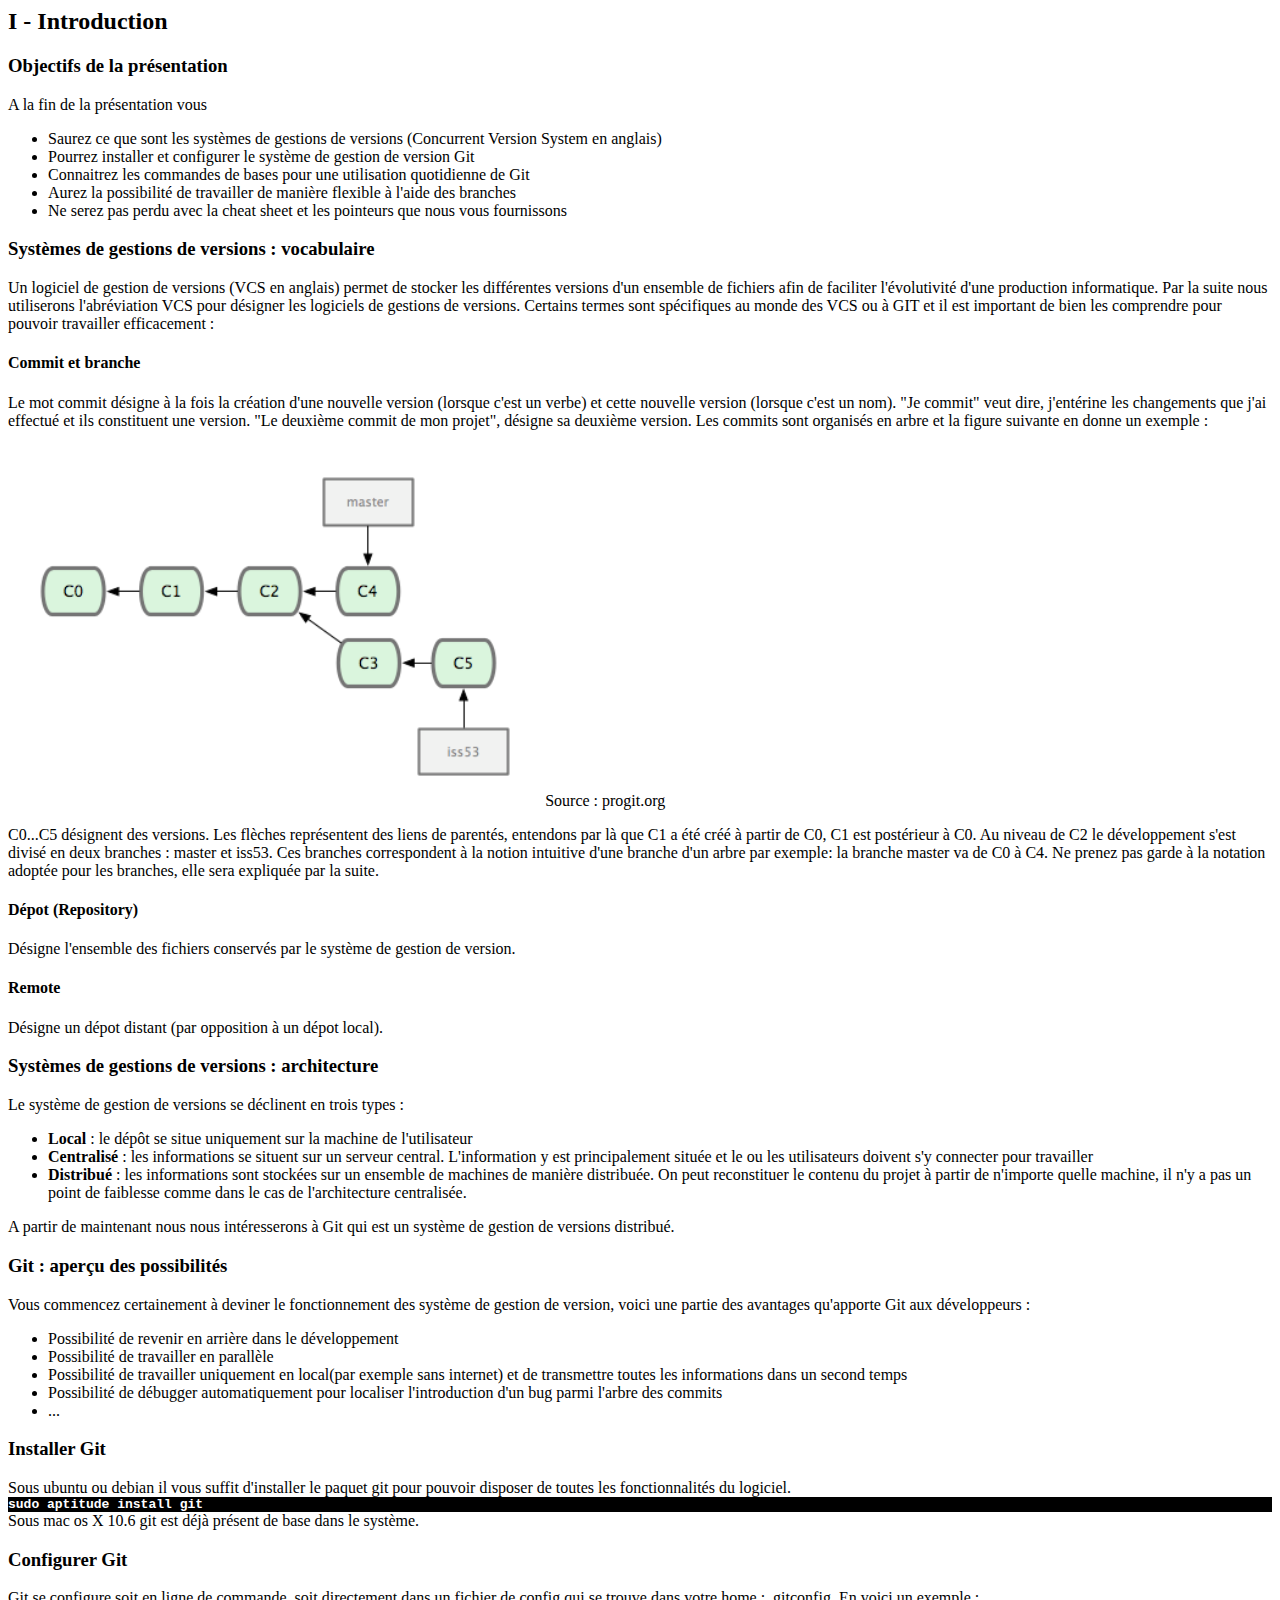
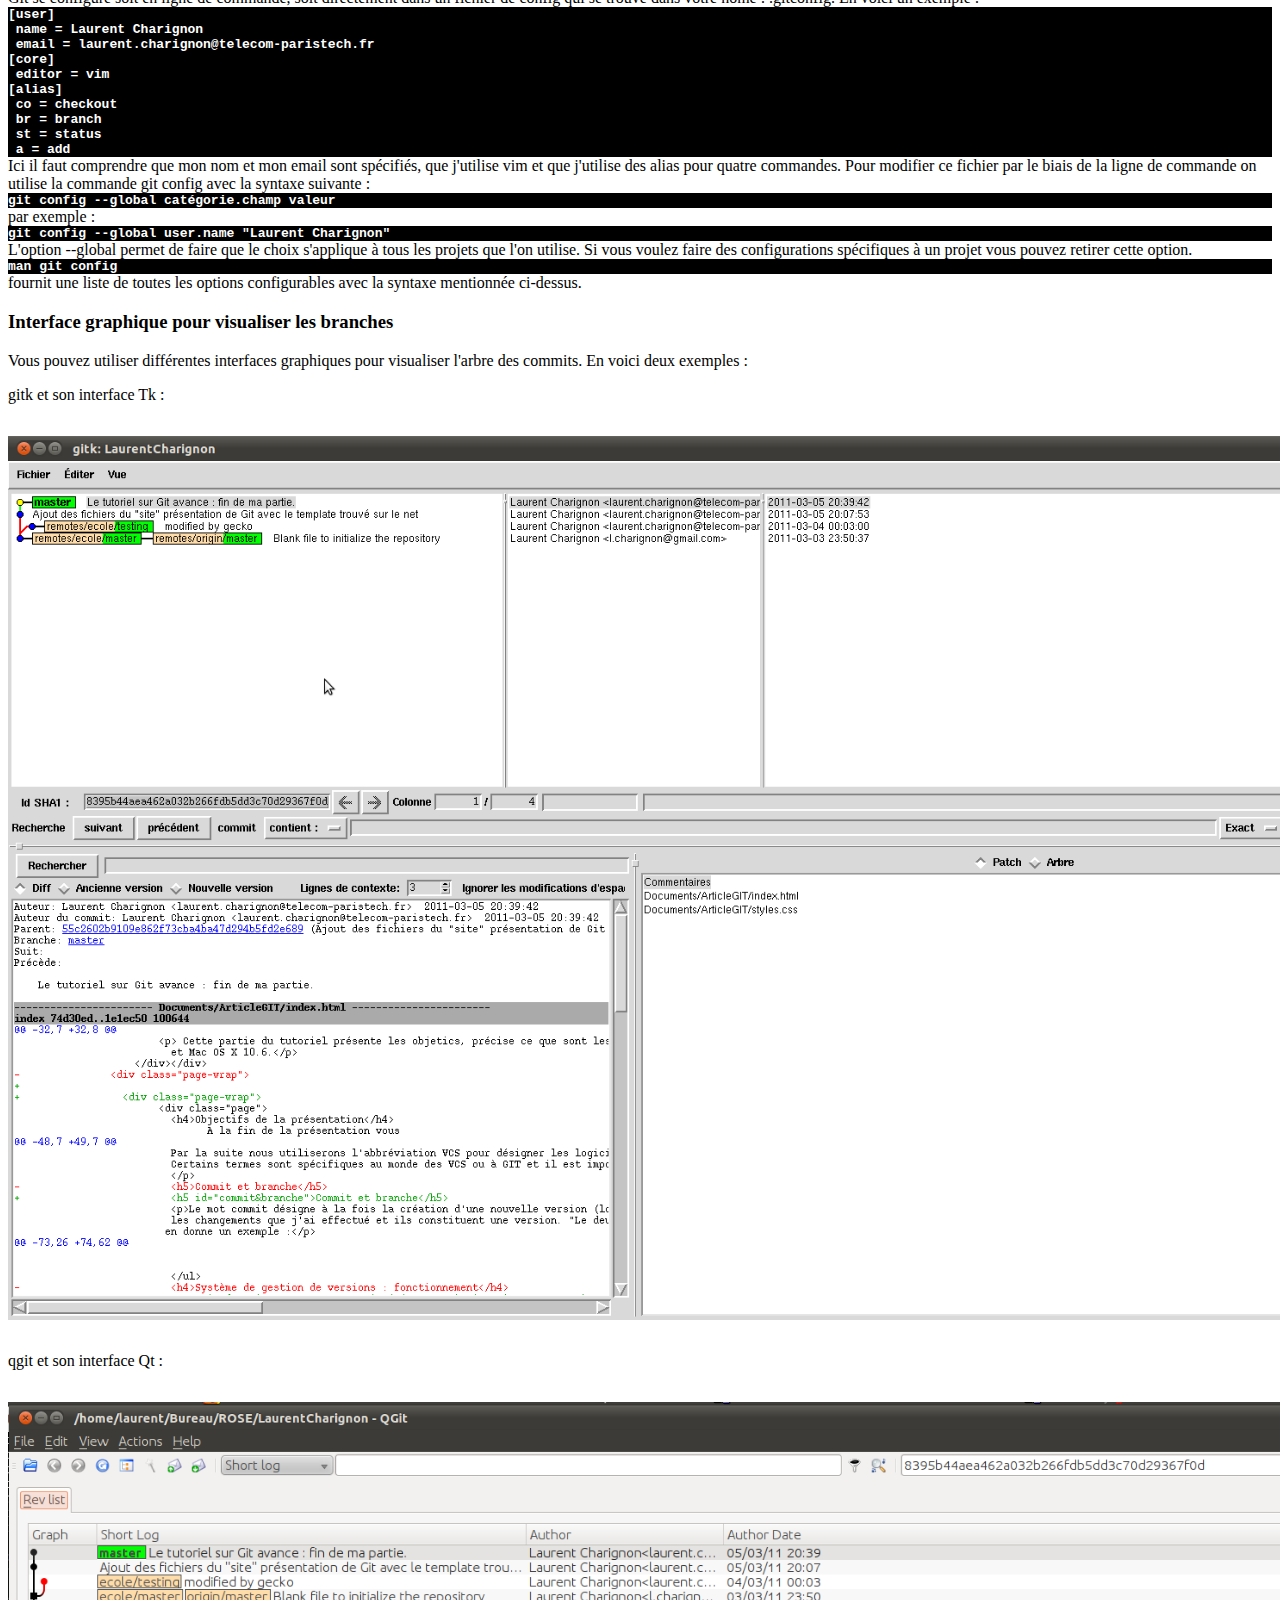
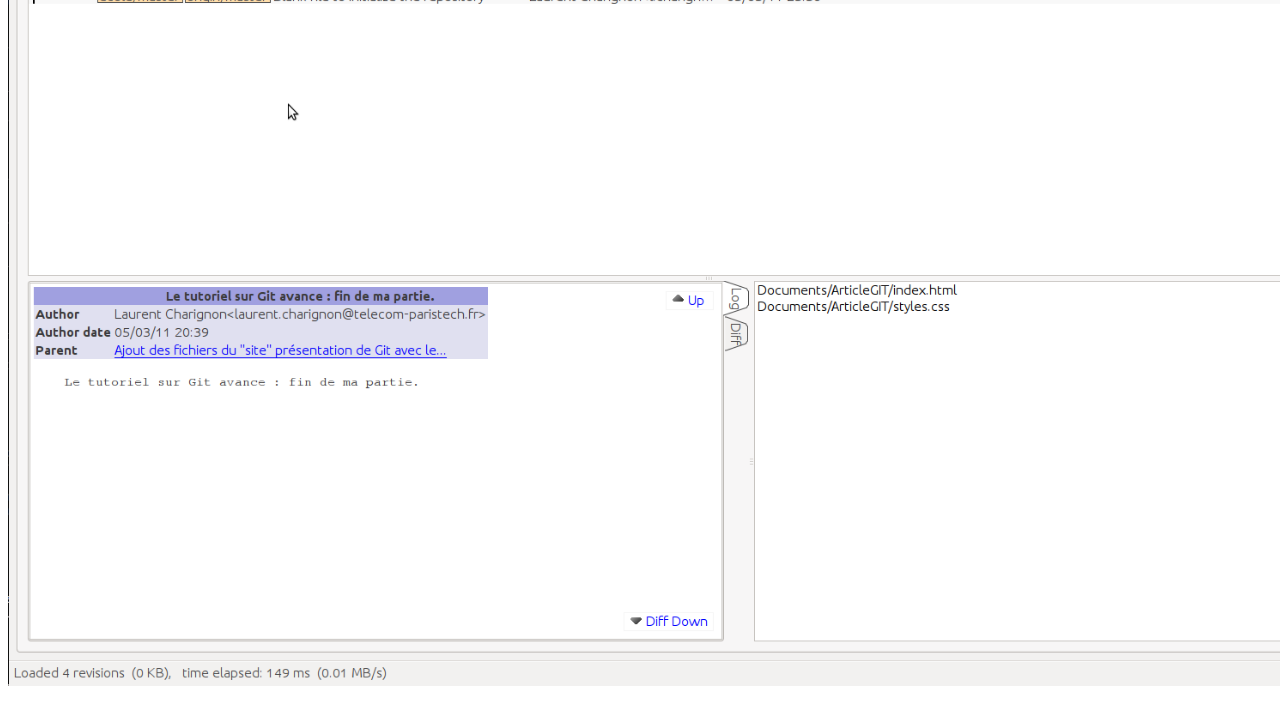
==== index.html @ 532a14a0 "Fixed my part (Laurent), ready to merge !" ====
<html>
  <head>
    <meta http-equiv="content-language" content="fr" />
    <meta http-equiv="Content-Type" content="text/html; charset=UTF-8" />
    <title>Tutoriel GIT</title>
    <style>
      img { height: 300px; margin: 1em auto; }
      pre { background : black; color : white; font-weight: bold;}
	  code { display:block;background : black; color : white; font-weight: bold;}
    </style>
  </head>
  <body>
	<h2>I - Introduction</h2>
	<h3 id="objectifs">Objectifs de la présentation</h3>
				A la fin de la présentation vous 
				<ul>
				  <li>Saurez ce que sont les systèmes de gestions de versions (Concurrent Version System en anglais)</li>
				  <li>Pourrez installer et configurer le système de gestion de version Git</li>
				  <li>Connaitrez les commandes de bases pour une utilisation quotidienne de Git</li>
				  <li>Aurez la possibilité de travailler de manière flexible à l'aide des branches</li>
				  <li>Ne serez pas perdu avec la cheat sheet et les pointeurs que nous vous fournissons</li>
				</ul>
			  <h3 id="vocabulaire">Systèmes de gestions de versions : vocabulaire</h3>
			  <p>Un logiciel de gestion de versions (VCS en anglais) permet de stocker les différentes versions d'un ensemble de fichiers afin de faciliter l'évolutivité d'une production informatique. 
			  Par la suite nous utiliserons l'abréviation VCS pour désigner les logiciels de gestions de versions.
			  Certains termes sont spécifiques au monde des VCS ou à GIT et il est important de bien les comprendre pour pouvoir travailler efficacement : 
			  </p>
			  <h4 >Commit et branche</h4> 
			  <p>Le mot commit désigne à la fois la création d'une nouvelle version (lorsque c'est un verbe) et cette nouvelle version (lorsque c'est un nom). "Je commit" veut dire, j'entérine 
			  les changements que j'ai effectué et ils constituent une version. "Le deuxième commit de mon projet", désigne sa deuxième version. Les commits sont organisés en arbre et la figure suivante
			 en donne un exemple :</p>
								
				<img src="./img/arbre1.png" style="margin:30px"/>
				Source : progit.org

				<p>C0...C5 désignent des versions. Les flèches représentent des liens de parentés, entendons par là que C1 a été créé à partir de C0, C1 est postérieur à C0.
				Au niveau de C2 le développement s'est divisé en deux branches : master et iss53. Ces branches correspondent à la notion intuitive d'une branche d'un arbre par exemple: 
				la branche master va de C0
				à C4. Ne prenez pas garde à la notation adoptée pour les branches, elle sera expliquée par la suite.</p>
				<h4>Dépot (Repository)</h4> <p>Désigne l'ensemble des fichiers conservés par le système de gestion de version.</p>
				<h4>Remote </h4> <p>Désigne un dépot distant (par opposition à un dépot local).</p>
			  <h3 id="architecture">Systèmes de gestions de versions : architecture</h3>
			  Le système de gestion de versions se déclinent en trois types :
			  <ul>
				<li><b>Local</b> : le dépôt se situe uniquement sur la machine de l'utilisateur</li>
				<li><b>Centralisé</b> : les informations se situent sur un serveur central. L'information y est principalement située et le ou les utilisateurs doivent s'y connecter pour travailler</li>
				<li><b>Distribué</b> : les informations sont stockées sur un ensemble de machines de manière distribuée. On peut reconstituer le contenu du projet à partir de n'importe quelle machine, 
				il n'y
				a pas un point de faiblesse comme dans le cas de l'architecture centralisée.</li>


			  </ul>
			  A partir de maintenant nous nous intéresserons à Git qui est un système de gestion de versions distribué.
			  <h3 id="git">Git : aperçu des possibilités</h3>	
			  
			  Vous commencez certainement à deviner le fonctionnement des système de gestion de version, voici une partie des avantages qu'apporte Git aux développeurs : 
			  <ul>
			  <li>Possibilité de revenir en arrière dans le développement</li>
			  <li>Possibilité de travailler en parallèle</li>
			  <li>Possibilité de travailler uniquement en local(par exemple sans internet) et de transmettre toutes les informations dans un second temps</li>
			  <li>Possibilité de débugger automatiquement pour localiser l'introduction d'un bug parmi l'arbre des commits</li>
			  <li>...</li>
			  </ul>

			  <h3 id="installer">Installer Git</h3>
			  Sous ubuntu ou debian il vous suffit d'installer le paquet git pour pouvoir disposer de toutes les fonctionnalités du logiciel.
			  <code>sudo aptitude install git</code>
			  Sous mac os X 10.6 git est déjà présent de base dans le système.
			  <h3 id="configurer">Configurer Git</h3>
			  Git se configure soit en ligne de commande, soit directement dans un fichier de config qui se trouve dans votre home : .gitconfig.
			  En voici un exemple :
		  	  <code>
				  [user]<br/>
				  &nbsp;name = Laurent Charignon<br/>
				  &nbsp;email = laurent.charignon@telecom-paristech.fr<br/>
				[core]<br/>
				  &nbsp;editor = vim<br/>

				[alias]<br/>
				  &nbsp;co = checkout<br/>
				  &nbsp;br = branch<br/>
				  &nbsp;st = status<br/>
				  &nbsp;a  = add<br/>
			  </code>
			  Ici il faut comprendre que mon nom et mon email sont spécifiés, que j'utilise vim et que j'utilise des alias pour quatre commandes.
			  Pour modifier ce fichier par le biais de la ligne de commande on utilise la commande git config avec la syntaxe suivante :
			  <code>
				git config --global catégorie.champ valeur
			  </code>
			  par exemple :
			  <code>
				git config --global user.name "Laurent Charignon"
			  </code>
			  L'option --global permet de faire que le choix s'applique à tous les projets que l'on utilise. Si vous voulez faire des configurations spécifiques à un projet vous pouvez retirer cette option.
			  <code>man git config</code> fournit une liste de toutes les options configurables avec la syntaxe mentionnée ci-dessus.

			  <h3 id="gui">Interface graphique pour visualiser les branches</h3>
			  <p>Vous pouvez utiliser différentes interfaces graphiques pour visualiser l'arbre des commits. En voici deux exemples :
			  </p>
			  <p>gitk et son interface Tk :</p>
			  <img src="./img/gitk.png"  style="height:100%"  />
			  
				<p>qgit et son interface Qt :</p>
					
				<img src="./img/qgit.png" style="height:100%" />
			  </body>
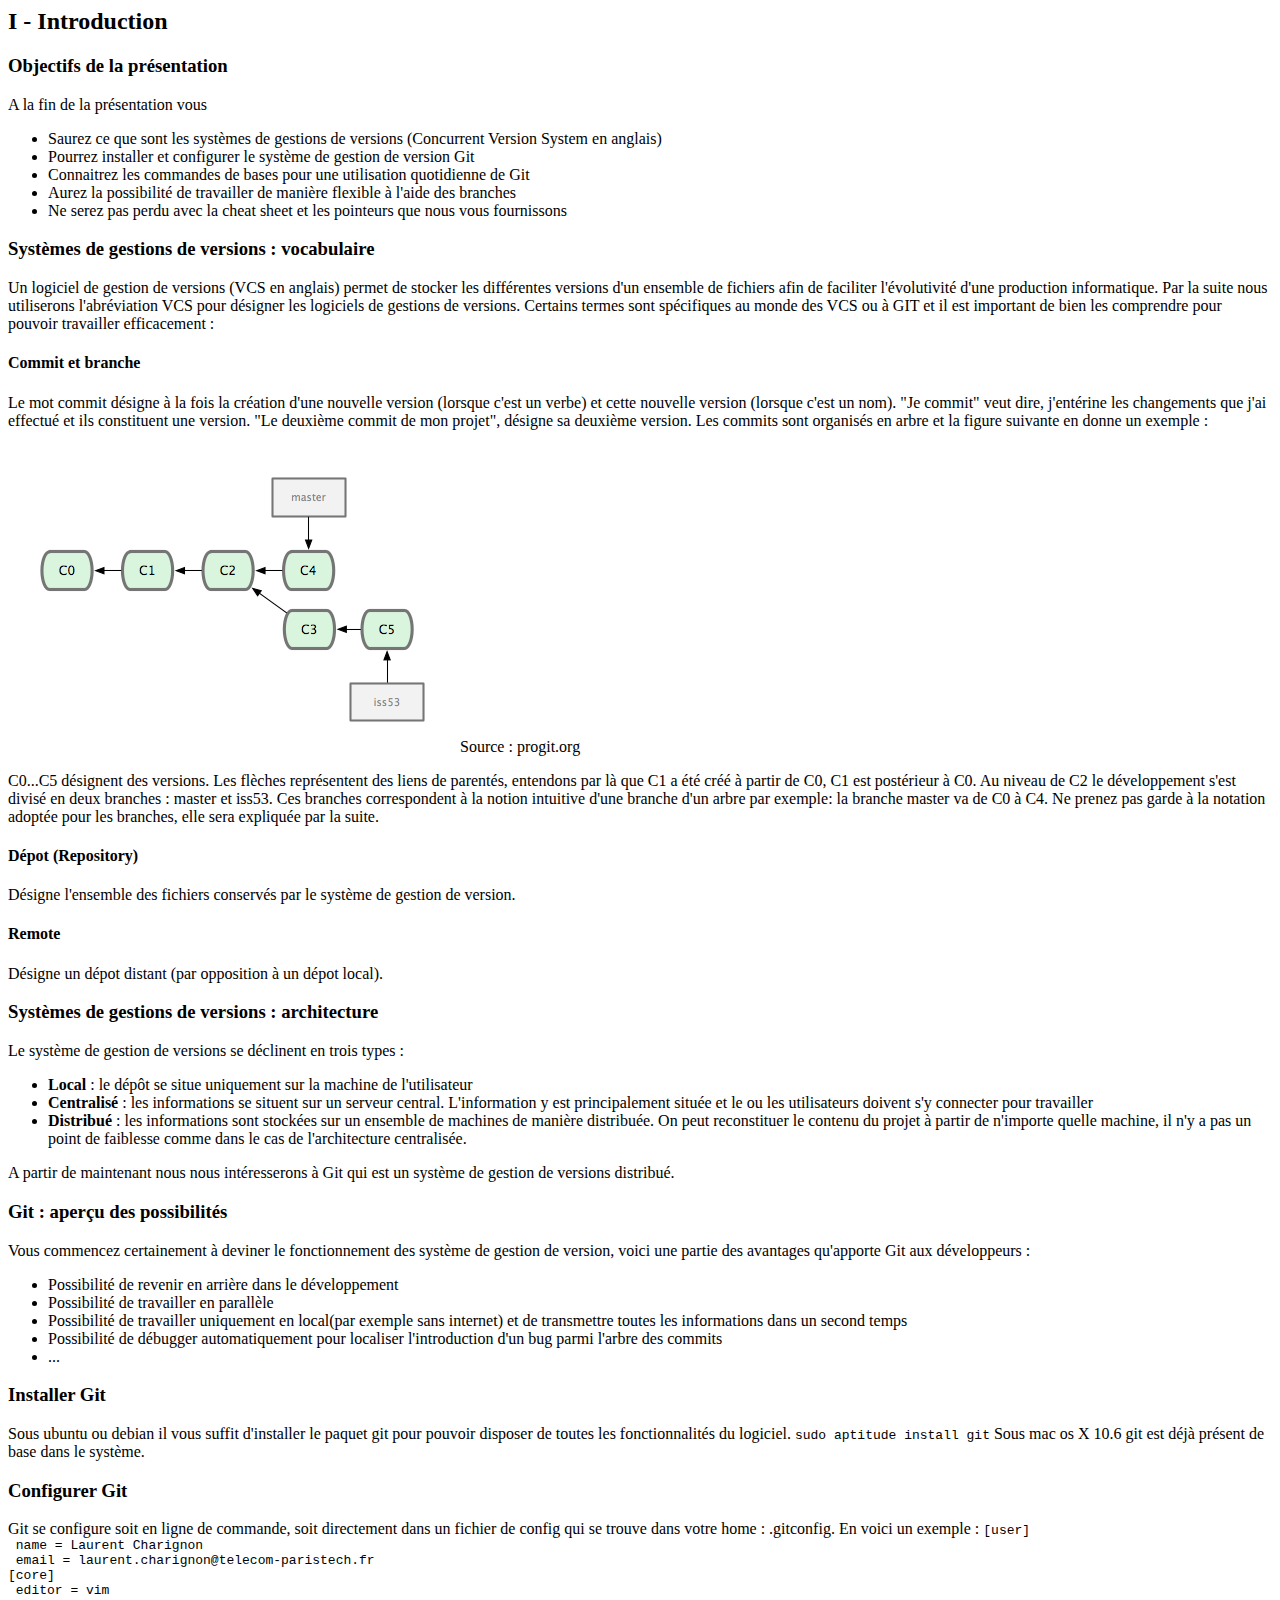
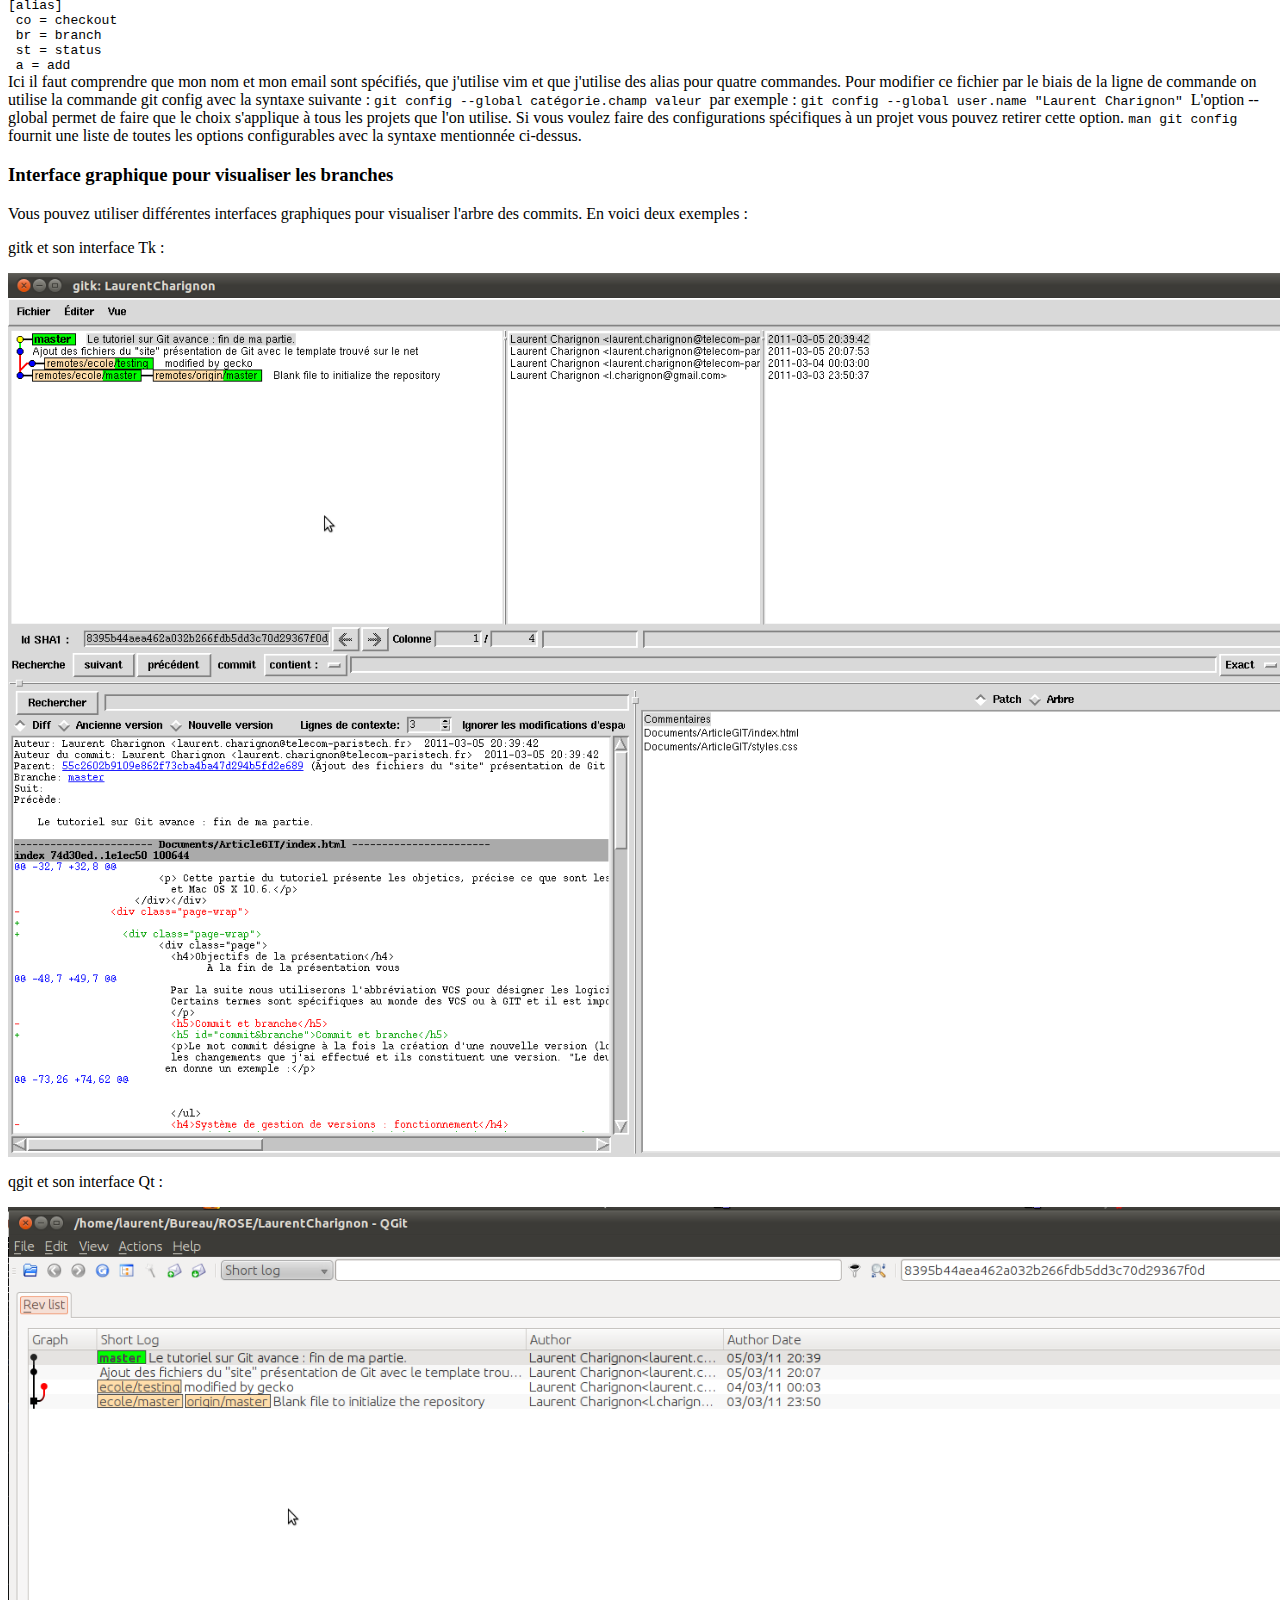
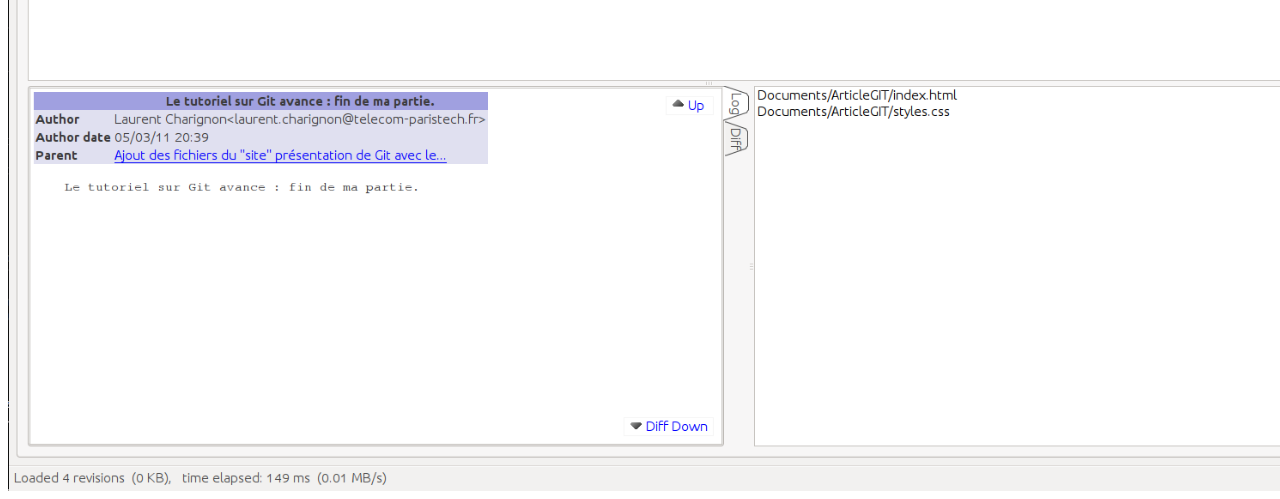
==== commit a15094e2: "3 parties de la page web ok" ====
--- a/index.html
+++ b/index.html
@@ -1,19 +1,15 @@
-
 <html>
   <head>
     <meta http-equiv="content-language" content="fr" />
     <meta http-equiv="Content-Type" content="text/html; charset=UTF-8" />
     <title>Tutoriel GIT</title>
     <style>
-      img { height: 300px; margin: 1em auto; }
-      pre { background : black; color : white; font-weight: bold;}
-	  code { display:block;background : black; color : white; font-weight: bold;}
     </style>
   </head>
   <body>
 	<h2>I - Introduction</h2>
 	<h3 id="objectifs">Objectifs de la présentation</h3>
-				A la fin de la présentation vous 
+				A la fin de la présentation vous
 				<ul>
 				  <li>Saurez ce que sont les systèmes de gestions de versions (Concurrent Version System en anglais)</li>
 				  <li>Pourrez installer et configurer le système de gestion de version Git</li>
@@ -22,20 +18,20 @@
 				  <li>Ne serez pas perdu avec la cheat sheet et les pointeurs que nous vous fournissons</li>
 				</ul>
 			  <h3 id="vocabulaire">Systèmes de gestions de versions : vocabulaire</h3>
-			  <p>Un logiciel de gestion de versions (VCS en anglais) permet de stocker les différentes versions d'un ensemble de fichiers afin de faciliter l'évolutivité d'une production informatique. 
+			  <p>Un logiciel de gestion de versions (VCS en anglais) permet de stocker les différentes versions d'un ensemble de fichiers afin de faciliter l'évolutivité d'une production informatique.
 			  Par la suite nous utiliserons l'abréviation VCS pour désigner les logiciels de gestions de versions.
-			  Certains termes sont spécifiques au monde des VCS ou à GIT et il est important de bien les comprendre pour pouvoir travailler efficacement : 
+			  Certains termes sont spécifiques au monde des VCS ou à GIT et il est important de bien les comprendre pour pouvoir travailler efficacement :
 			  </p>
-			  <h4 >Commit et branche</h4> 
-			  <p>Le mot commit désigne à la fois la création d'une nouvelle version (lorsque c'est un verbe) et cette nouvelle version (lorsque c'est un nom). "Je commit" veut dire, j'entérine 
+			  <h4 >Commit et branche</h4>
+			  <p>Le mot commit désigne à la fois la création d'une nouvelle version (lorsque c'est un verbe) et cette nouvelle version (lorsque c'est un nom). "Je commit" veut dire, j'entérine
 			  les changements que j'ai effectué et ils constituent une version. "Le deuxième commit de mon projet", désigne sa deuxième version. Les commits sont organisés en arbre et la figure suivante
 			 en donne un exemple :</p>
-								
+
 				<img src="./img/arbre1.png" style="margin:30px"/>
 				Source : progit.org
 
 				<p>C0...C5 désignent des versions. Les flèches représentent des liens de parentés, entendons par là que C1 a été créé à partir de C0, C1 est postérieur à C0.
-				Au niveau de C2 le développement s'est divisé en deux branches : master et iss53. Ces branches correspondent à la notion intuitive d'une branche d'un arbre par exemple: 
+				Au niveau de C2 le développement s'est divisé en deux branches : master et iss53. Ces branches correspondent à la notion intuitive d'une branche d'un arbre par exemple:
 				la branche master va de C0
 				à C4. Ne prenez pas garde à la notation adoptée pour les branches, elle sera expliquée par la suite.</p>
 				<h4>Dépot (Repository)</h4> <p>Désigne l'ensemble des fichiers conservés par le système de gestion de version.</p>
@@ -45,16 +41,16 @@
 			  <ul>
 				<li><b>Local</b> : le dépôt se situe uniquement sur la machine de l'utilisateur</li>
 				<li><b>Centralisé</b> : les informations se situent sur un serveur central. L'information y est principalement située et le ou les utilisateurs doivent s'y connecter pour travailler</li>
-				<li><b>Distribué</b> : les informations sont stockées sur un ensemble de machines de manière distribuée. On peut reconstituer le contenu du projet à partir de n'importe quelle machine, 
+				<li><b>Distribué</b> : les informations sont stockées sur un ensemble de machines de manière distribuée. On peut reconstituer le contenu du projet à partir de n'importe quelle machine,
 				il n'y
 				a pas un point de faiblesse comme dans le cas de l'architecture centralisée.</li>
 
 
 			  </ul>
 			  A partir de maintenant nous nous intéresserons à Git qui est un système de gestion de versions distribué.
-			  <h3 id="git">Git : aperçu des possibilités</h3>	
-			  
-			  Vous commencez certainement à deviner le fonctionnement des système de gestion de version, voici une partie des avantages qu'apporte Git aux développeurs : 
+			  <h3 id="git">Git : aperçu des possibilités</h3>
+
+			  Vous commencez certainement à deviner le fonctionnement des système de gestion de version, voici une partie des avantages qu'apporte Git aux développeurs :
 			  <ul>
 			  <li>Possibilité de revenir en arrière dans le développement</li>
 			  <li>Possibilité de travailler en parallèle</li>
@@ -100,8 +96,8 @@
 			  </p>
 			  <p>gitk et son interface Tk :</p>
 			  <img src="./img/gitk.png"  style="height:100%"  />
-			  
+
 				<p>qgit et son interface Qt :</p>
-					
+
 				<img src="./img/qgit.png" style="height:100%" />
 			  </body>
